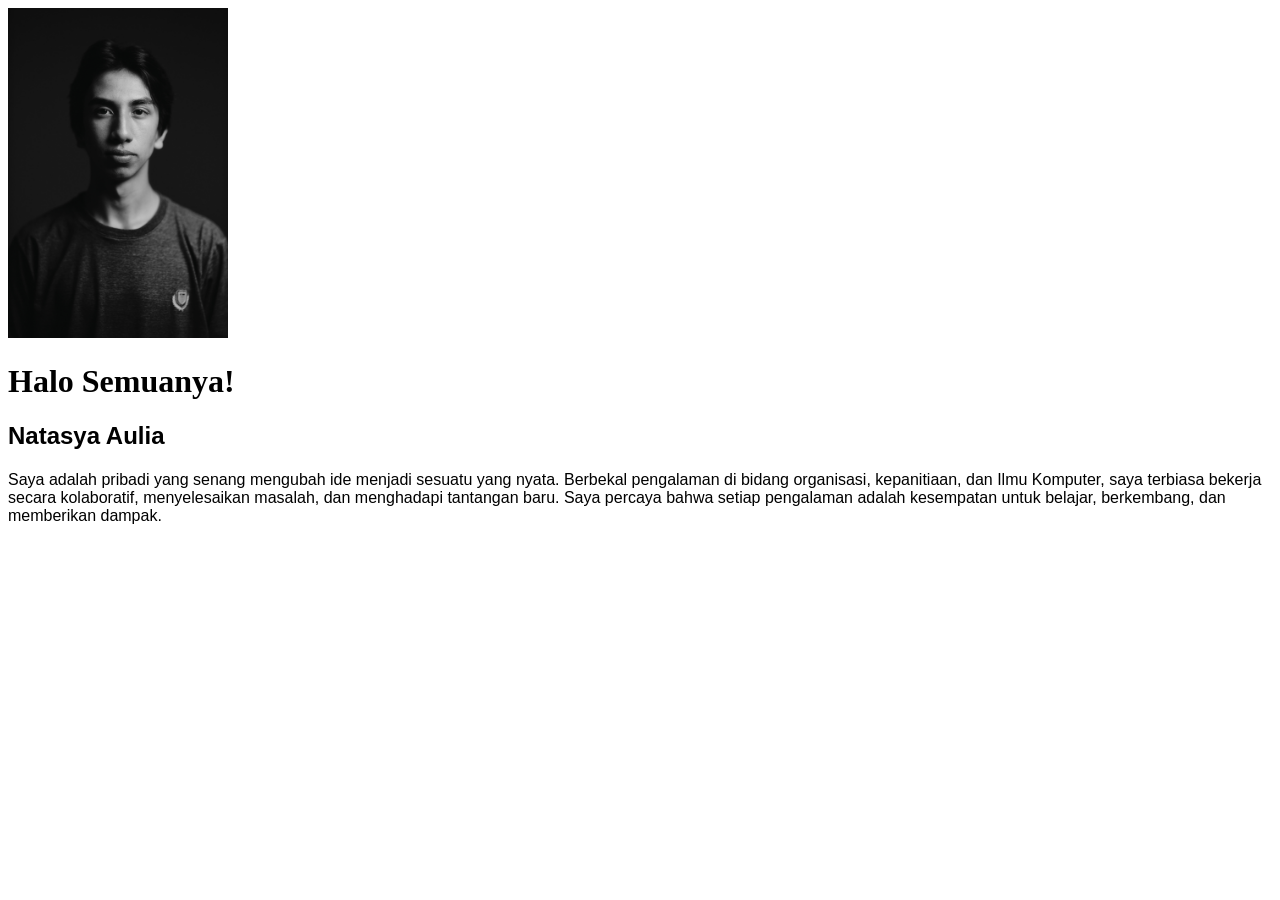
==== index.html @ ed3b3fd1 "Rename lat.html to index.html" ====
<!DOCTYPE html>
<html lang="en">
<head>
    <meta charset="UTF-8">
    <meta name="viewport" content="width=device-width, initial-scale=1.0">
    <title>Document</title>
</head>
<body>
    
        <img src="foto.jpg" alt="muka caca" width="220">
        <h1 class="text-h1">Halo Semuanya!</h1>
        <h2 style="color: black; font-family: 'Lucida Sans', 'Lucida Sans Regular', 'Lucida Grande', 'Lucida Sans Unicode', Geneva, Verdana, sans-serif;">Natasya Aulia</h2>
        <h4 style="color:black; font-family: 'Lucida Sans', 'Lucida Sans Regular', 'Lucida Grande', 'Lucida Sans Unicode', Geneva, Verdana, sans-serif; font-weight: 100;">Saya adalah pribadi yang senang mengubah ide menjadi sesuatu yang nyata. Berbekal pengalaman di bidang organisasi, kepanitiaan, dan Ilmu Komputer, saya terbiasa bekerja secara kolaboratif, menyelesaikan masalah, dan menghadapi tantangan baru. Saya percaya bahwa setiap pengalaman adalah kesempatan untuk belajar, berkembang, dan memberikan dampak.</h4>
    
</body>
</html>
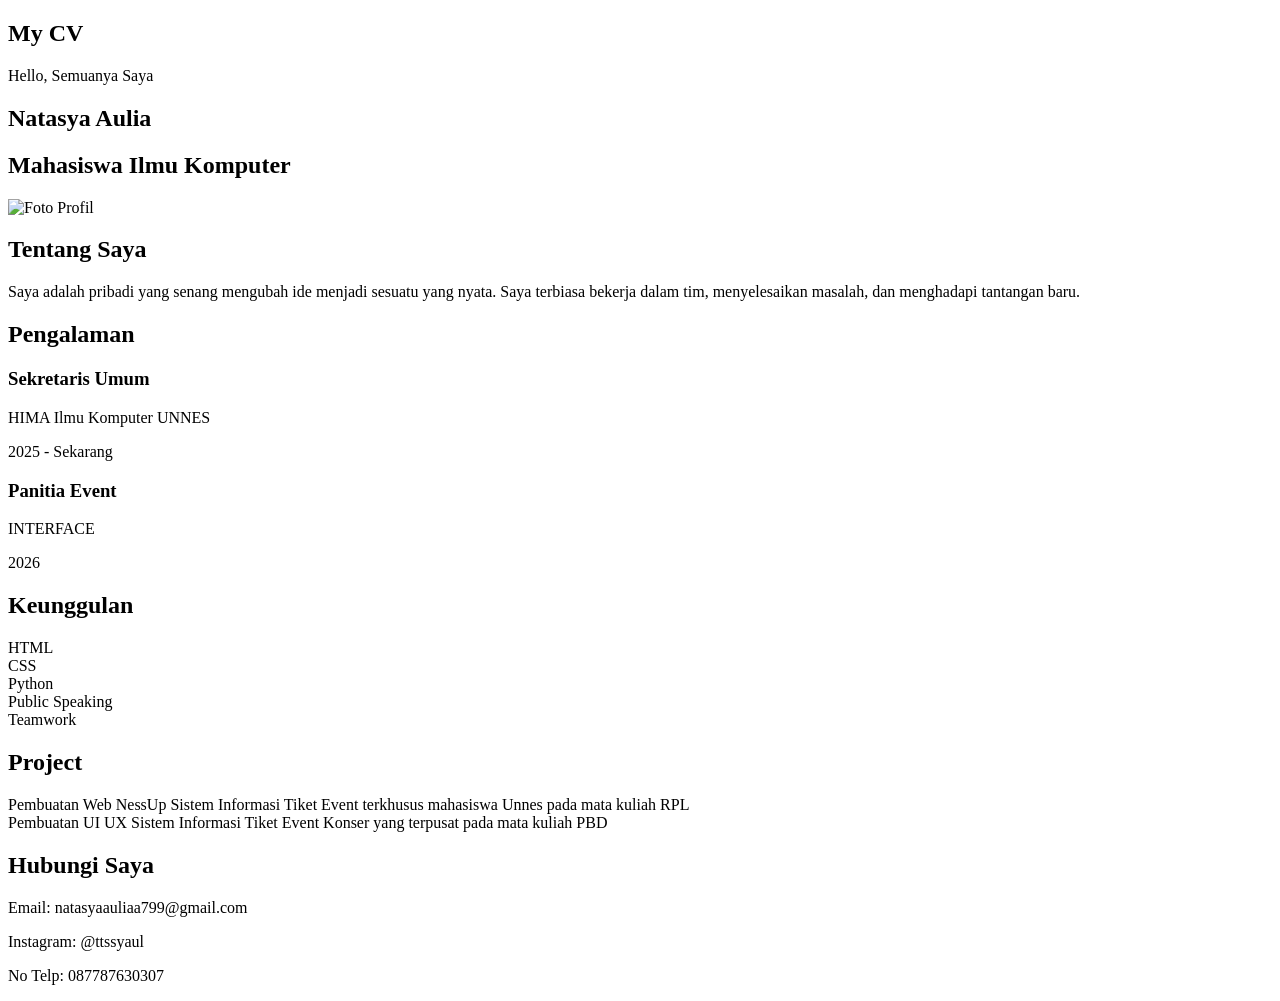
==== commit b3e482b5: "Update index.html" ====
--- a/index.html
+++ b/index.html
@@ -1,16 +1,84 @@
 <!DOCTYPE html>
-<html lang="en">
+<html lang="id">
 <head>
     <meta charset="UTF-8">
     <meta name="viewport" content="width=device-width, initial-scale=1.0">
-    <title>Document</title>
+    <title>CV - Natasya Aulia</title>
+    <link rel="stylesheet" href="style.css">
 </head>
 <body>
-    
-        <img src="foto.jpg" alt="muka caca" width="220">
-        <h1 class="text-h1">Halo Semuanya!</h1>
-        <h2 style="color: black; font-family: 'Lucida Sans', 'Lucida Sans Regular', 'Lucida Grande', 'Lucida Sans Unicode', Geneva, Verdana, sans-serif;">Natasya Aulia</h2>
-        <h4 style="color:black; font-family: 'Lucida Sans', 'Lucida Sans Regular', 'Lucida Grande', 'Lucida Sans Unicode', Geneva, Verdana, sans-serif; font-weight: 100;">Saya adalah pribadi yang senang mengubah ide menjadi sesuatu yang nyata. Berbekal pengalaman di bidang organisasi, kepanitiaan, dan Ilmu Komputer, saya terbiasa bekerja secara kolaboratif, menyelesaikan masalah, dan menghadapi tantangan baru. Saya percaya bahwa setiap pengalaman adalah kesempatan untuk belajar, berkembang, dan memberikan dampak.</h4>
-    
+
+    <h2>My CV</h2>
+
+    <section id="home" class="hero">
+        <div class="hero-text">
+            <p class="hello">Hello, Semuanya Saya</p>
+
+            <h1>Natasya Aulia</h1>
+
+            <h2>Mahasiswa Ilmu Komputer</h2>
+
+        </div>
+
+        <div class="hero-image">
+            <img src="foto caca.jpeg" alt="Foto Profil", width="160">
+        </div>
+    </section>
+
+    <section id="Tentang" class="section">
+        <h2>Tentang Saya</h2>
+
+        <p>
+            Saya adalah pribadi yang senang mengubah ide menjadi sesuatu
+            yang nyata. Saya terbiasa bekerja dalam tim, menyelesaikan
+            masalah, dan menghadapi tantangan baru.
+        </p>
+    </section>
+
+    <section id="Pengalaman" class="section">
+        <h2>Pengalaman</h2>
+
+        <div class="card">
+            <h3>Sekretaris Umum</h3>
+            <p>HIMA Ilmu Komputer UNNES</p>
+            <span>2025 - Sekarang</span>
+        </div>
+
+        <div class="card">
+            <h3>Panitia Event</h3>
+            <p>INTERFACE</p>
+            <span>2026</span>
+        </div>
+    </section>
+
+    <section id="Keunggulan" class="section">
+        <h2>Keunggulan</h2>
+
+        <div class="Keunggulan">
+            <div>HTML</div>
+            <div>CSS</div>
+            <div>Python</div>
+            <div>Public Speaking</div>
+            <div>Teamwork</div>
+        </div>
+    </section>
+
+    <section id="Project" class="section">
+        <h2>Project</h2>
+
+        <div class="Project">
+            <div>Pembuatan  Web NessUp Sistem Informasi Tiket Event terkhusus mahasiswa Unnes pada mata kuliah RPL</div>
+            <div>Pembuatan UI UX Sistem Informasi Tiket Event Konser yang terpusat pada mata kuliah PBD </div>
+        </div>
+    </section>
+
+    <section id="Kontak" class="section Kontak">
+        <h2>Hubungi Saya</h2>
+
+        <p>Email: natasyaauliaa799@gmail.com</p>
+        <p>Instagram: @ttssyaul</p>
+        <p>No Telp: 087787630307</p>
+    </section>
+
 </body>
 </html>
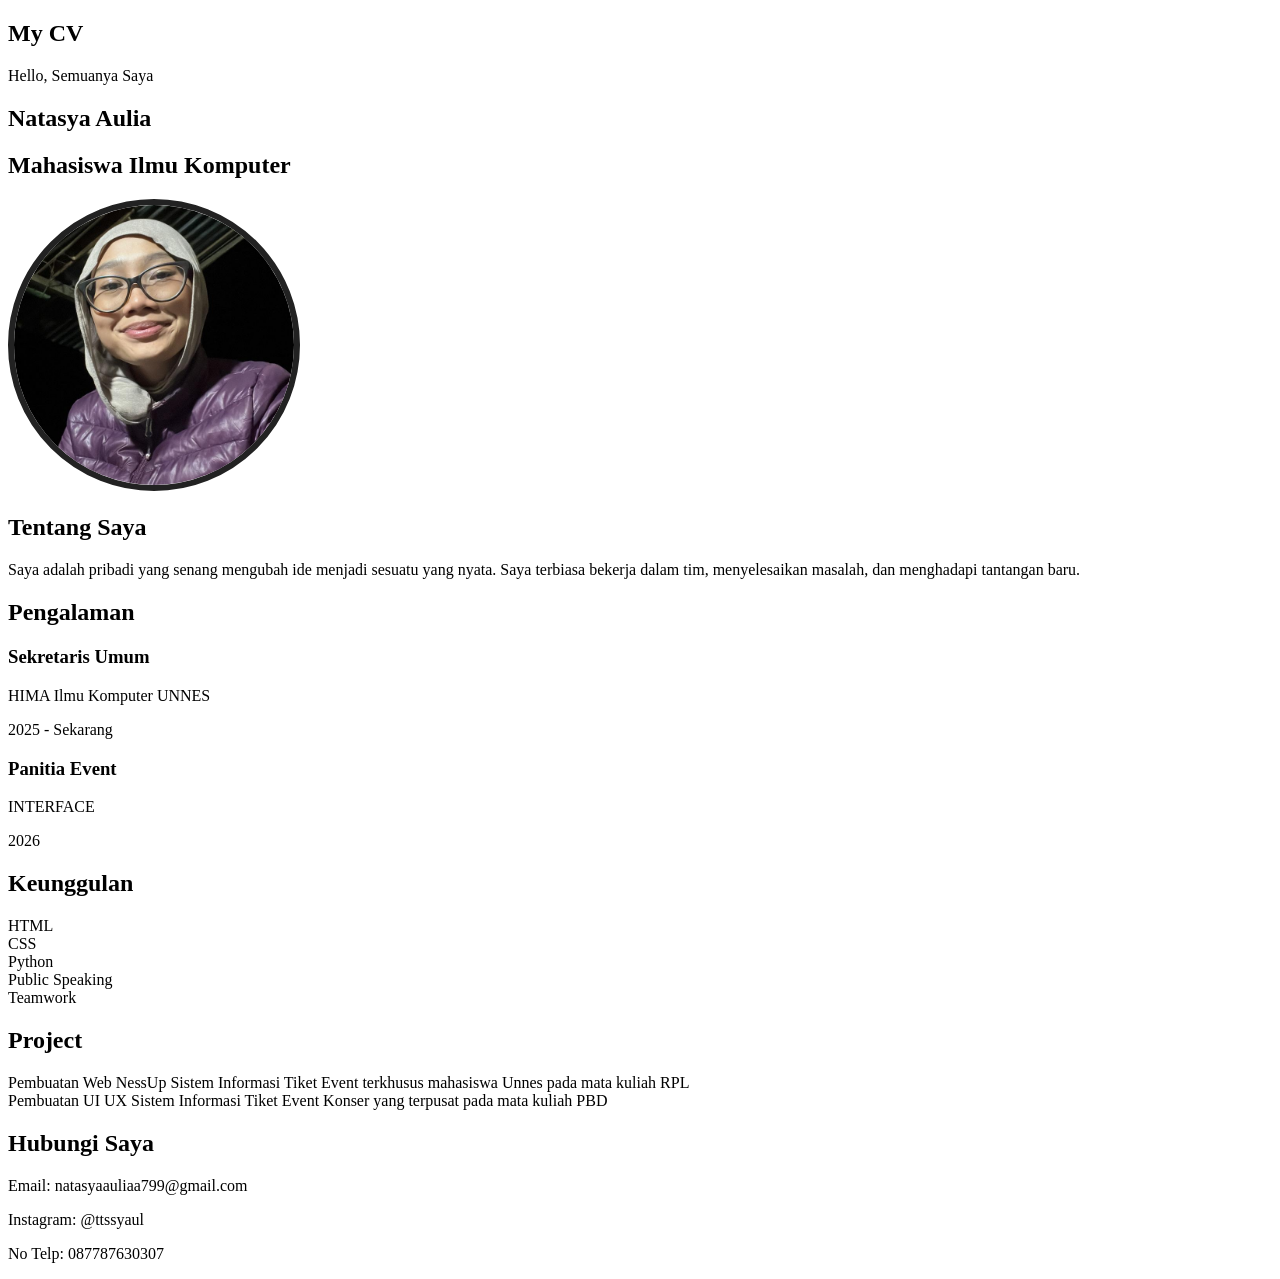
==== commit 4f271e4c: "Update index.html" ====
--- a/index.html
+++ b/index.html
@@ -19,9 +19,9 @@
             <h2>Mahasiswa Ilmu Komputer</h2>
 
         </div>
-
+        
         <div class="hero-image">
-            <img src="foto caca.jpeg" alt="Foto Profil", width="160">
+            <img src="foto caca.jpeg" alt="Foto Profil" width="280px" height="280px" class="gakebaca" style="border-radius: 100%; border: 6px solid #222; object-fit: cover;">
         </div>
     </section>
 
